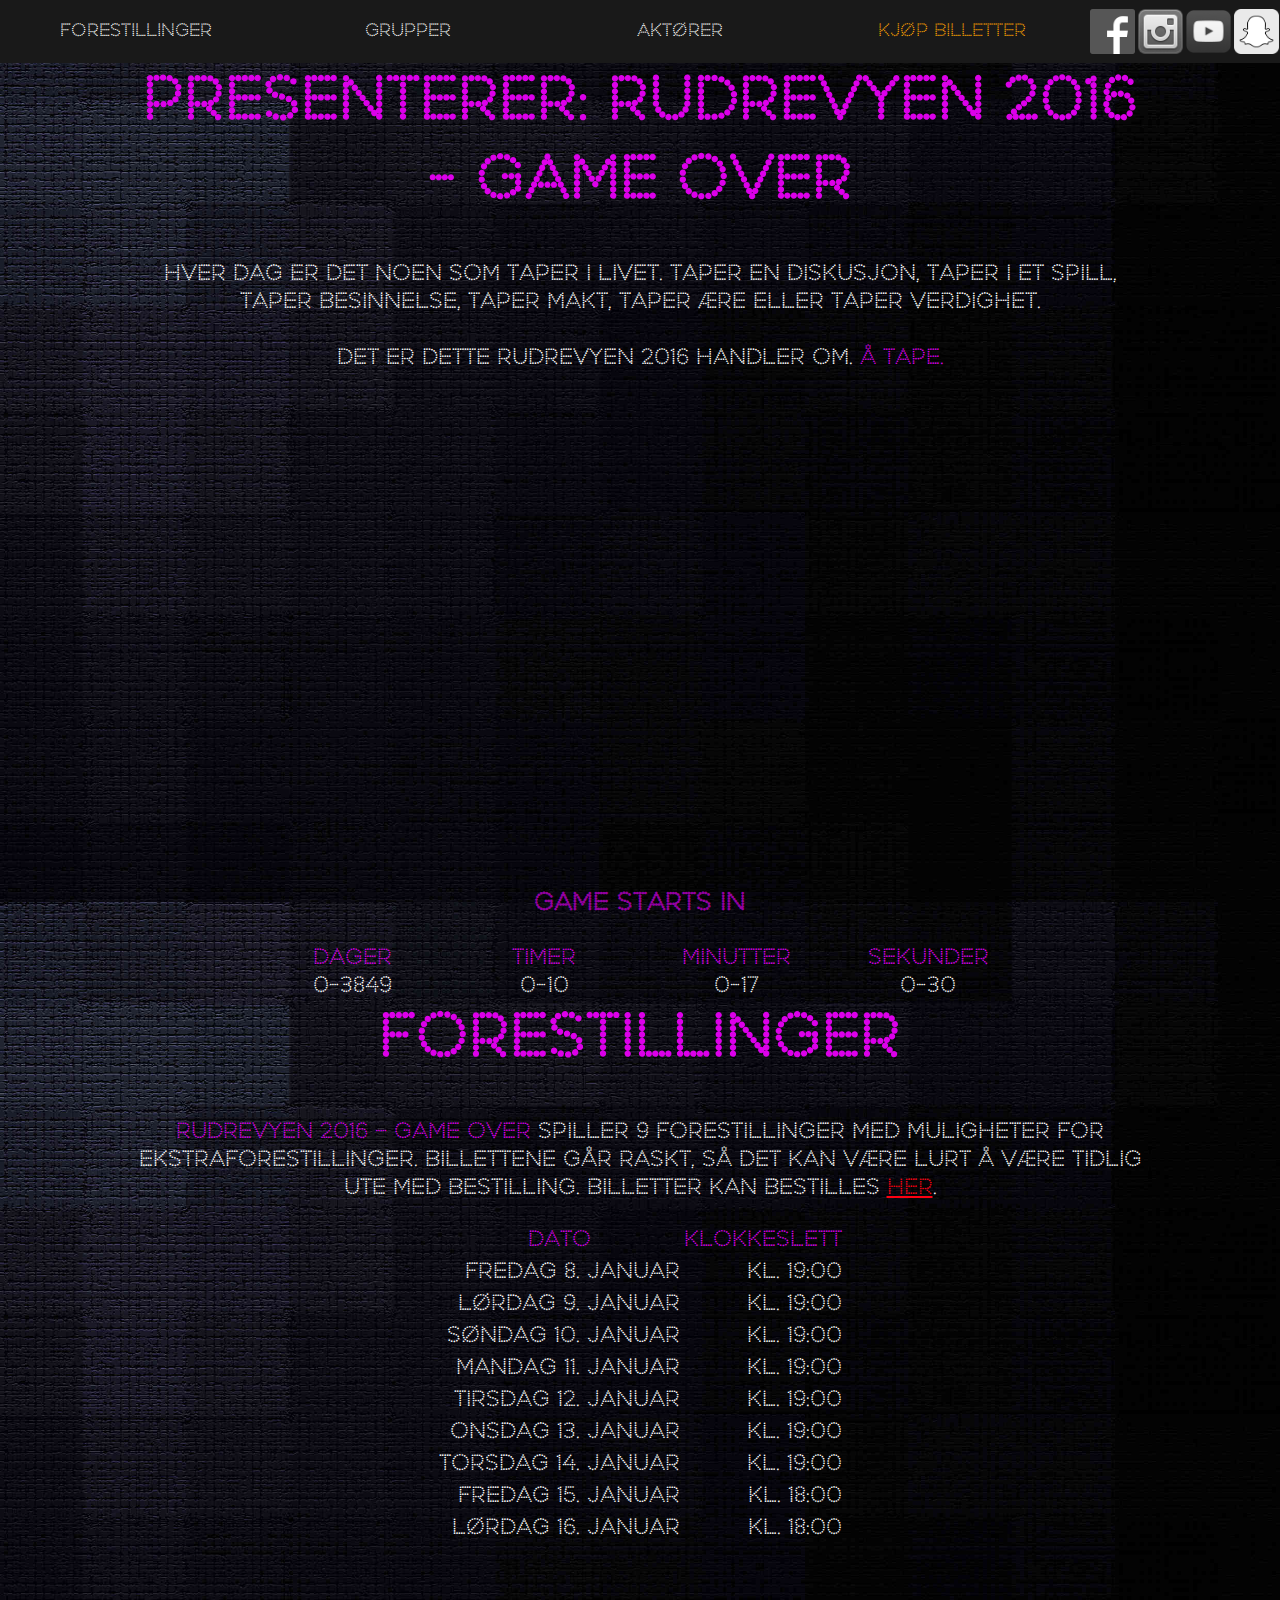
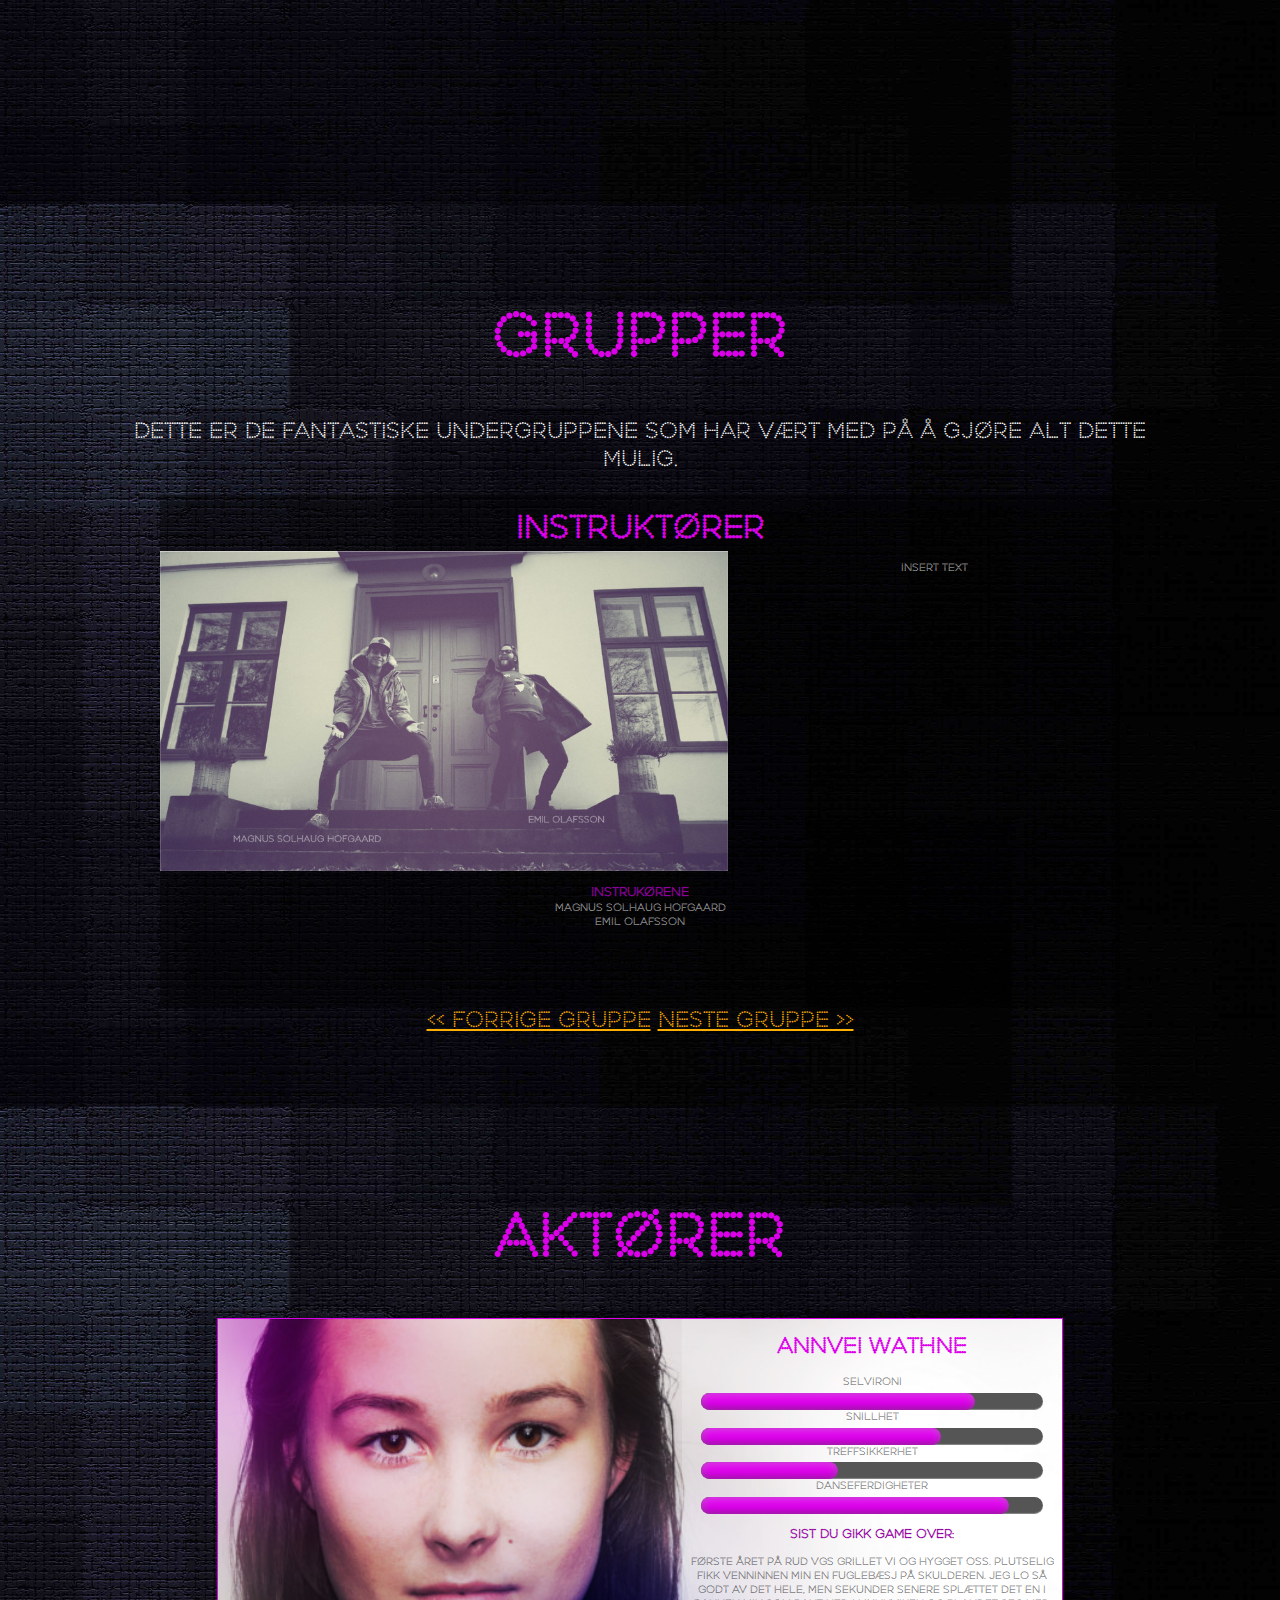
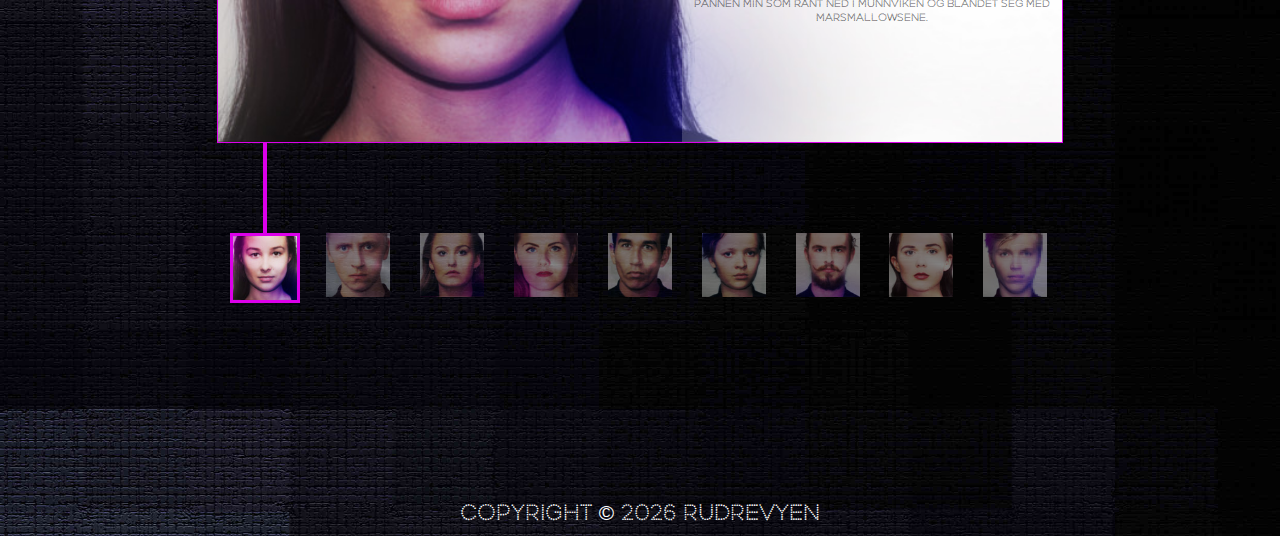
==== index.html @ 4ccbbf1e "Import project" ====
<!DOCTYPE html>
<html>
<head lang="en">
    <meta charset="UTF-8">
    <link rel="stylesheet" href="css/stylesheet.css" type="text/css">

    <link rel="apple-touch-icon" sizes="57x57" href="images/icons/apple-icon-57x57.png">
    <link rel="apple-touch-icon" sizes="60x60" href="images/icons/apple-icon-60x60.png">
    <link rel="apple-touch-icon" sizes="72x72" href="images/icons/apple-icon-72x72.png">
    <link rel="apple-touch-icon" sizes="76x76" href="images/icons/apple-icon-76x76.png">
    <link rel="apple-touch-icon" sizes="114x114" href="images/icons/apple-icon-114x114.png">
    <link rel="apple-touch-icon" sizes="120x120" href="images/icons/apple-icon-120x120.png">
    <link rel="apple-touch-icon" sizes="144x144" href="images/icons/apple-icon-144x144.png">
    <link rel="apple-touch-icon" sizes="152x152" href="images/icons/apple-icon-152x152.png">
    <link rel="apple-touch-icon" sizes="180x180" href="images/icons/apple-icon-180x180.png">
    <link rel="icon" type="image/png" sizes="192x192"  href="images/icons/android-icon-192x192.png">
    <link rel="icon" type="image/png" sizes="32x32" href="images/icons/favicon-32x32.png">
    <link rel="icon" type="image/png" sizes="96x96" href="images/icons/favicon-96x96.png">
    <link rel="icon" type="image/png" sizes="16x16" href="images/icons/favicon-16x16.png">
    <link rel="manifest" href="images/icons/manifest.json">
    <meta name="msapplication-TileColor" content="#ffffff">
    <meta name="msapplication-TileImage" content="images/icons/ms-icon-144x144.png">
    <meta name="theme-color" content="#ffffff">

    <script src="http://code.jquery.com/jquery-1.11.3.min.js" type="text/javascript"></script>
    <script type="text/javascript" src="scripts/revy.js"></script>
    <title>Rudrevyen 2016: Game Over</title>
</head>
<!--
   ********      **     ****     **** ********
  **//////**    ****   /**/**   **/**/**/////
 **      //    **//**  /**//** ** /**/**
/**           **  //** /** //***  /**/*******
/**    ***** **********/**  //*   /**/**////
//**  ////**/**//////**/**   /    /**/**
 //******** /**     /**/**        /**/********
  ////////  //      // //         // ////////
   *******   **      ** ******** *******
  **/////** /**     /**/**///// /**////**
 **     //**/**     /**/**      /**   /**
/**      /**//**    ** /******* /*******
/**      /** //**  **  /**////  /**///**
//**     **   //****   /**      /**  //**
 //*******     //**    /********/**   //**
  ///////       //     //////// //     //
-->
<body>
<header>
    <nav id="menu">
        <ul>
            <li><a href="#oppsettninger">Forestillinger</a></li>
            <li><a href="#grupper">Grupper</a></li>
            <li><a href="#aktorer">Aktører</a></li>
            <li><a href="http://rudrevyen.yapsody.com" style="color: orange">Kjøp billetter</a></li>
        </ul>
    </nav>
    <nav id="socialMedia">
        <ul>
            <li><a href="https://facebook.com/rudrevyen"><img src="images/icons/FB-f-Logo__blue_50.png"></a></li>
            <li><a href="https://instagram.com/rudrevyen"><img src="images/icons/instagram-logo.png"></a></li>
            <li><a href="https://www.youtube.com/channel/UC-J4fsP6k5EIz_1nCiXzKJg"><img src="images/icons/YouTube-social-squircle_red_48px.png"></a></li>
            <li><a href="#snapchatOverlay"><img src="images/icons/snap-ghost-yellow.png"></a></li>
        </ul>
    </nav>
</header>
<a name="landing">
    <div class="page">
        <section class="header" style="color: #d3d3d3">
            <h1>Presenterer: Rudrevyen 2016 - Game Over</h1>
        </section>
        <p>
            Hver dag er det noen som taper i livet. Taper en diskusjon, taper i et spill,
            taper besinnelse, taper makt, taper ære eller taper verdighet. <br/><br/>
            Det er dette Rudrevyen 2016 handler om. <span style="color: #dc00ea">Å tape.</span>
        </p>
        <iframe style="min-width: 480px; min-height: 360px; height: 36vw; width: 64vw;" src="https://www.youtube.com/embed/C0PkkXJzfV4" frameborder="0" allowfullscreen></iframe>
        <div id="countdown">
            <h3>Game starts in</h3>
            <ul style="color: #dc00ea">
                <li class="countdownLabel">Dager</li>
                <li class="countdownLabel">Timer</li>
                <li class="countdownLabel">Minutter</li>
                <li class="countdownLabel">Sekunder</li>
            </ul>
            <ul>
                <li id="days">00</li>
                <li id="hours">00</li>
                <li id="minutes">00</li>
                <li id="seconds">00</li>
            </ul>
        </div>
    </div>
</a>

<div class="page">
    <a name="oppsettninger" class="anchor"></a>
    <section class="header">
        <h1>Forestillinger</h1>
    </section>
    <p><span style="color: #dc00ea; background-color: rgba(0,0,0,0.2);">Rudrevyen 2016 – GAME OVER</span> spiller 9 forestillinger med muligheter for ekstraforestillinger. Billettene går raskt, så det kan være lurt å være tidlig ute med bestilling. Billetter kan bestilles <a href="">her</a>.</p>
    <table>
        <tr>
            <td align="center"><span style="color: #dc00ea">Dato</span></td>
            <td><span style="color: #dc00ea">Klokkeslett</span></td>
        </tr>
        <tr>
            <td>Fredag 8. Januar</td>
            <td>Kl. 19:00</td>
        </tr>
        <tr>
            <td>Lørdag 9. Januar</td>
            <td>Kl. 19:00</td>
        </tr>
        <tr>
            <td>Søndag 10. Januar</td>
            <td>Kl. 19:00</td>
        </tr>
        <tr>
            <td>Mandag 11. Januar</td>
            <td>Kl. 19:00</td>
        </tr>
        <tr>
            <td>Tirsdag 12. Januar</td>
            <td>Kl. 19:00</td>
        </tr>
        <tr>
            <td>Onsdag 13. Januar</td>
            <td>Kl. 19:00</td>
        </tr>
        <tr>
            <td>Torsdag 14. Januar</td>
            <td>Kl. 19:00</td>
        </tr>
        <tr>
            <td>Fredag 15. Januar</td>
            <td>Kl. 18:00</td>
        </tr>
        <tr>
            <td>Lørdag 16. Januar</td>
            <td>Kl. 18:00</td>
        </tr>
    </table>
</div>
<div class="page">
    <a name="grupper" class="anchor"></a>
    <section class="header">
        <h1>Grupper</h1>
    </section>
    <p>Dette er de fantastiske undergruppene som har vært med på å gjøre alt dette mulig.</p>
    <!-- TODO Add all groups -->
    <div id="slider-parent">
        <div id="slider-container">
            <div id="instruktorerSlide" class="slide">
                <h1>Instruktører</h1>
                <div class="slideContent">
                    <img src="images/groups/Instruktorer.jpg">
                    <p>Insert Text</p>
                </div>
                <div class="membersContainer">
                    <h3>Instrukørene</h3>
                    <p>Magnus Solhaug Hofgaard<br/>
                    Emil Olafsson</p>
                </div>
            </div>
            <div id="bandSlide" class="slide">
                <h1>Band</h1>
                <div class="slideContent">
                    <img src="images/groups/Band.jpg">
                    <p>Vi skulle også regne ut friksjonstallet. For å få det, tok vi tangensen til vinkelen når klossen skled med konstant fart. Da fikk vi µ=tan⁡〖(6,7)= 0,1〗 2. <br/><br/>
                        Det er noe usikkerhet i målingene våre. Mål og opplesing av høyde og lengde kan være ± én centimeter fra de faktiske målene. Klossens glideevne ble tatt med øyemål, så det er heller ikke umulig at vinkelen vår var ± 0,2° feil.<br/><br/>
                        Likevel kan vi se at hypotesene våre ble verifisert. Når skråplanets vinkel er større enn der den får konstant fart, vil den ha en positiv akselerasjon. På den andre siden ser vi at når vinkelen er mindre, vil klossen ha en negativ akselerasjon, og til slutt stoppe helt.<br/><br/>
                        Vi har sett på friksjonen på et skråplan. Resultatene våre tyder på at klossen sklir når graden på skråplanet er mer enn 6,7 grader, og stopper når den er mindre. Vi fant også ut at friksjonstallet var cirka 0,12.
                    </p>
                </div>
                <div class="membersContainer">
                    <h3>Sjefer</h3>
                    <p>Benjamin Mortensen <span class="splitter">|</span> 
                        Jonas Veland <span class="splitter">|</span> 
                        Per Silnes Tandberg</p>
                    <h3>Medlemmer</h3>
                    <p>Lars Fauchald Hartmann <span class="splitter">|</span> 
                        Jonas Verlo <span class="splitter">|</span> 
                        Nora Elise Hjerpsted <span class="splitter">|</span> 
                        Vilde Linnea Schøyen Lervik <span class="splitter">|</span> 
                        Magnus Hexeberg <span class="splitter">|</span> 
                        Ulrik Løvig Svabø <span class="splitter">|</span> 
                        Kaja Graffer <span class="splitter">|</span> 
                        Marius Nes Fredheim <span class="splitter">|</span> 
                        Karoline Grøttum <span class="splitter">|</span> 
                        Theodor Christian Dalseth <span class="splitter">|</span> 
                        Alekos Konstantinos Kourmantzis <span class="splitter">|</span> 
                        Markus Kaardal <span class="splitter">|</span>
                        Askil Okkenhaug</p>
                </div>
            </div>
            <div id="danserSlide" class="slide">
                <h1>Dansere</h1>
                <div class="slideContent">
                    <img src="images/groups/Dansere.jpg">
                    <p>Noen andre burde skrive det som skal være her</p>
                </div>
                <div class="membersContainer">
                    <h3>Sjefer</h3>
                    <p>Pernille Løvdal Nansen</p>
                    <h3>Medlemmer</h3>
                    <p>Julia Brovold <span class="splitter">|</span> 
                        Ida Victoria Hauge <span class="splitter">|</span> 
                        Eline Kaelin Melkild <span class="splitter">|</span> 
                        Thea Farstad Åse</p>
                </div>
            </div>
            <div id="festSlide" class="slide">
                <h1>Fest</h1>
                <div class="slideContent">
                    <img src="images/groups/Fest.jpg">
                    <p>Eksempeltekst til å beskrive sagt eksempelgruppe, her kan alle gruppene skrive litt om seg selv hvis man har lyst til det. takk</p>
                </div>
                <div class="membersContainer">
                    <h3>Sjefer</h3>
                    <p>Gabriella Persson</p>
                    <h3>Medlemmer</h3>
                    <p>Simen Gonder <span class="splitter">|</span>
                        Sigurd Darre Bersvendsen <span class="splitter">|</span>
                        Ludvig Bjarkli Verbeke <span class="splitter">|</span>
                        Dag Resch <span class="splitter">|</span>
                        Marianne Dæhlie Clem <span class="splitter">|</span>
                        Philip Dementiev</p>
                </div>
            </div>
            <div id="kapellSlide" class="slide">
                <h1>Kapellmesterene</h1>
                <div class="slideContent">
                    <img src="images/groups/Kapell.jpg">
                    <p>Jeg vil bare vise min fantastiske slider ting</p>
                </div>
                <div class="membersContainer">
                    <h3>Sjefer</h3>
                    <p>Benjamin Mortensen <br/>
                    Jonas Veland<br/>
                    Per Silnes Tandberg</p>
                </div>
            </div>
            <div id="KKSlide" class="slide">
                <h1>Kokk og Kos</h1>
                <div class="slideContent">
                    <img src="images/groups/KK.jpg">
                    <p>Noen andre burde skrive det som skal være her</p>
                </div>
                <div class="membersContainer">
                    <h3>Sjefer</h3>
                    <p>Henriette Marie Lund <span class="splitter">|</span>
                        Aurora Falk Hersvik</p>
                    <h3>Medlemmer</h3>
                    <p>Adriane Violetta Strand Simon <span class="splitter">|</span>
                        Pernille Vik Pettersen <span class="splitter">|</span>
                        Ivar Høstmark Solhaug <span class="splitter">|</span>
                        Helene Borolien Natvik <span class="splitter">|</span>
                        Lars Angel Høydahl Ohme <span class="splitter">|</span>
                        Karin Wang Brustad <span class="splitter">|</span>
                        Nora Marie Ruud-Nerø <span class="splitter">|</span>
                        Amanda Felicia C Edenholm <span class="splitter">|</span>
                        Rachel Anna Lossius Enstad  <span class="splitter">|</span>
                        Erling Fladvad <span class="splitter">|</span>
                        Nina Negar Mahdavi <span class="splitter">|</span>
                        Alexandra Bråss <span class="splitter">|</span>
                        Tonje Manger <span class="splitter">|</span>
                        Nathalie Fristad <span class="splitter">|</span>
                        Ragnhild Trovik Hasle <span class="splitter">|</span>
                        Ingrid Aukner <span class="splitter">|</span>
                        Christina Amble Eriksen <span class="splitter">|</span>
                        Elise Welde <span class="splitter">|</span>
                        Gustav Mathias skaaret <span class="splitter">|</span>
                        Oskar Okkelmo <span class="splitter">|</span>
                        Live Pettersdatter Melkild <span class="splitter">|</span>
                        Jesper Gjerde Åsenden <span class="splitter">|</span>
                        Oda Borge Sundby</p>
                </div>
            </div>
            <div id="korSlide" class="slide">
                <h1>Kor</h1>
                <div class="slideContent">
                    <img src="images/groups/Kor.jpg">
                    <p>Noen andre burde skrive det som skal være her</p>
                </div>
                <div class="membersContainer">
                    <h3>Sjefer</h3>
                    <p>Johan Christian Torsvik Bruun</p>
                    <h3>Medlemmer</h3>
                    <p>Lise Lotte Guriby <span class="splitter">|</span>
                        Petter Farstad Nestaas <span class="splitter">|</span>
                        Even Brodwall <span class="splitter">|</span>
                        Hedda Sofie Okstad Ekeberg <span class="splitter">|</span>
                        Mattis Holthe Møll Austrheim <span class="splitter">|</span>
                        Hanna Thrastardottir <span class="splitter">|</span>
                        Marta Gausereide Corral</p>
                </div>
            </div>
            <div id="kostymeSlide" class="slide">
                <h1>Kostyme</h1>
                <div class="slideContent">
                    <img src="images/groups/Kostyme.jpg">
                    <p>Noen andre burde skrive det som skal være her</p>
                </div>
                <div class="membersContainer">
                    <h3>Sjefer</h3>
                    <p>Kristiane Ræder Kverstein <span class="splitter">|</span>
                        Christina Grendar</p>
                    <h3>Medlemmer</h3>
                    <p>Henrik Habberstad <span class="splitter">|</span>
                        Jane Marie Breibybråten <span class="splitter">|</span>
                        Clara Marie Vigeland <span class="splitter">|</span>
                        Maja Ravan Goksør <span class="splitter">|</span>
                        Synne Elise Johnsrud <span class="splitter">|</span>
                        Cathrine Heiste Sørensen <span class="splitter">|</span>
                        Lotte Victoria Jaskiewicz Grytten <span class="splitter">|</span>
                        Emilie Tønseth Haugo <span class="splitter">|</span>
                        Ingeborg Bolstad <span class="splitter">|</span>
                        Oda Marie Børresen <span class="splitter">|</span>
                        Aurora Aven</p>
                </div>
            </div>
            <div id="PRSlide" class="slide">
                <h1>PR</h1>
                <div class="slideContent">
                    <img src="images/groups/PR.jpg">
                    <p>Noen andre burde skrive det som skal være her</p>
                </div>
                <div class="membersContainer">
                    <h3>Sjefer</h3>
                    <p>Aleksandra Bøe Jakobsen</p>
                    <h3>Medlemmer</h3>
                    <p>Kaja Bjørnstadjordet <span class="splitter">|</span>
                        Embla Brun <span class="splitter">|</span>
                        Anine Bekkely- Hermansen <span class="splitter">|</span>
                        Victoria Therese Selle <span class="splitter">|</span>
                        Maja Fjellandsbø</p>
                </div>
            </div>
            <div id="rekvisittSlide" class="slide">
                <h1>Rekvisitt</h1>
                <div class="slideContent">
                    <img src="images/groups/Rekvisitt.jpg">
                    <p>Noen andre burde skrive det som skal være her</p>
                </div>
                <div class="membersContainer">
                    <h3>Sjefer</h3>
                    <p>Vilde Benedikte Dalstø <span class="splitter">|</span>
                        Kristin Skjærseth</p>
                    <h3>Medlemmer</h3>
                    <p>Simon Gaarde Hansen <span class="splitter">|</span>
                        Amanda Elise Kollerud Nossen <span class="splitter">|</span>
                        Maria Elpida Berg Stojcevska <span class="splitter">|</span>
                        Josefine Otara Berg Sandmæl <span class="splitter">|</span>
                        Ingrid Marie Brandt <span class="splitter">|</span>
                        Lise Haug Nilsen <span class="splitter">|</span>
                        Katarina Josefsen <span class="splitter">|</span>
                        Mikael Barr Kongsteien <span class="splitter">|</span>
                        Øystein Funderud <span class="splitter">|</span>
                        Carl August Schmidt <span class="splitter">|</span>
                        Hanna Kiær Engelschiøn <span class="splitter">|</span>
                        Beate Røgler <span class="splitter">|</span>
                        Eirikur Thrastarson <span class="splitter">|</span>
                        Celine Berge Foyn <span class="splitter">|</span>
                        Bianca Eline Sandvik <span class="splitter">|</span>
                        Maria Julseth Frantzen</p>
                </div>
            </div>
            <div id="sceneSlide" class="slide">
                <h1>Scene</h1>
                <div class="slideContent">
                    <img src="images/groups/Scene.jpg">
                    <p>Noen andre burde skrive det som skal være her</p>
                </div>
                <div class="membersContainer">
                    <h3>Sjefer</h3>
                    <p>Emil Thor Gretarsson</p>
                    <h3>Medlemmer</h3>
                    <p>Sophie Schou <span class="splitter">|</span>
                        Aasta Kyvik <span class="splitter">|</span>
                        Astrid Tryggestad Sevre <span class="splitter">|</span>
                        Maria Daniela Reyes Holmsen <span class="splitter">|</span>
                        Ida Kristina Romskaug <span class="splitter">|</span>
                        Stina Grønbeck Karlsen <span class="splitter">|</span>
                        Jakob Aleksander Gunby <span class="splitter">|</span>
                        Marlen Jarholt <span class="splitter">|</span>
                        Kari Feldberg Bakken <span class="splitter">|</span>
                        Hedda Aaserudseter Nystrøm</p>
                </div>
            </div>
            <div id="sponsorSlide" class="slide">
                <h1>Sponsor</h1>
                <div class="slideContent">
                    <img src="images/groups/Sponsor.jpg">
                    <p>Noen andre burde skrive det som skal være her</p>
                </div>
                <div class="membersContainer">
                    <h3>Sjefer</h3>
                    <p>Eira Sofie Tvedten</p>
                    <h3>Medlemmer</h3>
                    <p>Aksel Oldeide <span class="splitter">|</span>
                        Simen Tobias Skaar Simenstad <span class="splitter">|</span>
                        Ingvild Halbo Aspelund <span class="splitter">|</span>
                        Lea Sine Andersen</p>
                </div>
            </div>
            <div id="teknikkSlide" class="slide">
                <h1>Teknikk</h1>
                <div class="slideContent">
                    <img src="images/groups/Teknikk.jpg">
                    <p>Noen andre burde skrive det som skal være her</p>
                </div>
                <div class="membersContainer">
                    <h3>Sjefer</h3>
                    <p>Håvard Skåra Mellbye <span class="splitter">|</span>
                        Olav Bech Bråten</p>
                    <h3>Medlemmer</h3>
                    <p>Brage Mekjan Fauchald <span class="splitter">|</span>
                        Fredrik Hagland <span class="splitter">|</span>
                        Henrik Sæbø <span class="splitter">|</span>
                        Johan Høiness <span class="splitter">|</span>
                        Jørgen Dreyer <span class="splitter">|</span>
                        Lars Vegard Myhre <span class="splitter">|</span>
                        Mathias Augustin Slaatten Harnes <span class="splitter">|</span>
                        Sara Løvli Nielsen <span class="splitter">|</span>
                        Stian Ytterstad Sannerud <span class="splitter">|</span>
                        Svein Arne Drage Løkken <span class="splitter">|</span>
                        Trym Trudvang</p>
                </div>
            </div>
            <div id="sjefSlide" class="slide">
                <h1>Revysjefene</h1>
                <div class="slideContent">
                    <img src="images/groups/Sjefer.jpg">
                    <p>Noen andre burde skrive det som skal være her</p>
                </div>
                <div class="membersContainer">
                    <h3>Revysjefer</h3>
                    <p>Jon Todal Sæbø <br/> Sverre Skjauff <br/> Vilde Ruud</p>
                </div>
            </div>
        </div>
        <a href="javascript:void(0)" onclick="previousSlide()" id="previousSlide">&lt;&lt; Forrige Gruppe</a> <a href="javascript:void(0)" onclick="nextSlide()" id="nextSlide">Neste Gruppe &gt;&gt;</a>
    </div>
</div>
<div class="page" style="min-height: 100vh; height: inherit;">
    <a name="aktorer" class="anchor"></a>
    <section class="header">
        <h1>Aktører</h1>
    </section>
    <div id="actorContainer">
        <div id="actorInfo">
            <!--<img id="actorImage" src="images/testImage1.png">-->
            <h1 id="actorName">{name}</h1>
            Selvironi
            <div class="meter">
                <span style="width: 90%;" id="ironyMeter"></span>
            </div>
            Snillhet
            <div class="meter">
                <span style="width: 80%" id="niceMeter"></span>
            </div>
            Treffsikkerhet
            <div class="meter">
                <span style="width: 60%" id="accuracyMeter"></span>
            </div>
            Danseferdigheter
            <div class="meter">
                <span style="width: 50%" id="danceMeter"></span>
            </div>
            <h3>Sist du gikk game over:</h3>
            <p id="actorText">{text}</p>
        </div>
    </div>
    <div id="connector"></div>
    <div id="actorReel">
        <ul>
            <li><a href="javascript:void(0);" onclick="showActor(0)"><img src="images/actors/Annvei-Square.jpg" id="actor0"></a></li>
            <li><a href="javascript:void(0);" onclick="showActor(1)"><img src="images/actors/Halvor-Square.jpg" id="actor1"></a></li>
            <li><a href="javascript:void(0);" onclick="showActor(2)"><img src="images/actors/Julie-Square.jpg" id="actor2"></a></li>
            <li><a href="javascript:void(0);" onclick="showActor(3)"><img src="images/actors/Mathilde-Square.jpg" id="actor3"></a></li>
            <li><a href="javascript:void(0);" onclick="showActor(4)"><img src="images/actors/Jonathan-Square.jpg" id="actor4"></a></li>
            <li><a href="javascript:void(0);" onclick="showActor(5)"><img src="images/actors/Margrete-Square.jpg" id="actor5"></a></li>
            <li><a href="javascript:void(0);" onclick="showActor(6)"><img src="images/actors/Fredrik-Square.jpg" id="actor6"></a></li>
            <li><a href="javascript:void(0);" onclick="showActor(7)"><img src="images/actors/Una-Square.jpg" id="actor7"></a></li>
            <li><a href="javascript:void(0);" onclick="showActor(8)"><img src="images/actors/Havard-Square.jpg" id="actor8"></a></li>
        </ul>
    </div>
</div>
<footer>Copyright © <script type="text/javascript">document.write(new Date().getFullYear())</script> Rudrevyen<br/></footer>
<a href="#cl">
    <div id="snapchatOverlay">
        <img src="images/78hse9z2.bmp"> <br/>
        <p>Trykk hvor som helst for å lukke</p>
    </div>
</a>
</body>
</html>
---- css/stylesheet.css ----
/* Written by Olav Bech Bråten */

/* Font */
@font-face {
    font-family: 'perfogramaregular';
    src: url('fonts/perfograma-webfont.eot');
    src: url('fonts/perfograma-webfont.eot?#iefix') format('embedded-opentype'),
    url('fonts/perfograma-webfont.woff2') format('woff2'),
    url('fonts/perfograma-webfont.woff') format('woff'),
    url('fonts/perfograma-webfont.ttf') format('truetype'),
    url('fonts/perfograma-webfont.svg#perfogramaregular') format('svg');
    font-weight: normal;
    font-style: normal;
}

/* Global css stuffs */
body {
    top: 50px;
    margin-left: 0;
    margin-right: 0;
    margin-top: 7vh;
    text-align: center;
    background: url("../images/designbackground-compressed.jpg") repeat-y;
    background-size: 100%;
    color: #ffffff;
    font-size: 1em;
    font-family: "perfogramaregular", sans-serif;
}

header {
    text-align: center;
    position: fixed;
    top: 0;
    left: 0;
    background-color: #191919;
    width: 100%;
    /*padding-bottom: 10px;*/
    margin-bottom: 50px;
    z-index: 2;
}

/* Link colour */
a {
    color: #ff0112;
}

h1 {
    color: #dc00ea;
}

h3 {
    color: #9500a3;
}

/* Move anchors down to match header offset*/
a.anchor {
    display: block;
    position: relative;
    top:-7vh;
    visibility: hidden;
}

/* Menu bar */
#logoBox {
    position: absolute;
    float: left;
}

#logoBox img {
    width: 7vh;
    height: 7vh;
}

#menu {
    width: 85%;
    height: 7vh;
}

#menu a {
    text-decoration: none;
    color: #ffffff;
    margin-top: auto;
}

#menu ul {
    list-style-type: none;
    overflow: hidden;
    margin: 0;
    padding: 0;
}

#menu li {
    width: 25%;
    float: left;
    line-height: 7vh;
    font-size: 1em;
}
#menu li a:hover {
    color: #ffff00;
}

/* Social media buttons */
#socialMedia {
    position: absolute;
    width: 15%;
    height: 5vh;
    top: 1vh;
    right: 0;
}

#socialMedia ul {
    list-style-type: none;
    overflow: hidden;
    margin: 0;
    padding: 0;
}

#socialMedia ul:after {
    content: '';
    display: block;
    clear: both;
}

#socialMedia li {
    width: 25%;
    float: left;
}

#socialMedia li img {
    width: 5vh;
    height: 5vh;
    filter: grayscale(100%); /* Current draft standard */
    -webkit-filter: grayscale(100%); /* New WebKit */
    -moz-filter: grayscale(100%);
    -ms-filter: grayscale(100%);
    -o-filter: grayscale(100%); /* Not yet supported in Gecko, Opera or IE */
    filter: url(svg/desaturate.svg#desaturate); /* Gecko */
    filter: gray; /* IE */
    -webkit-filter: grayscale(1); /* Old WebKit */
}

/*Colour images on hover */
#socialMedia li img:hover {
    filter: grayscale(0%); /* Current draft standard */
    -webkit-filter: grayscale(0%); /* New WebKit */
    -moz-filter: grayscale(0%);
    -ms-filter: grayscale(0%);
    -o-filter: grayscale(0%); /* Not yet supported in Gecko, Opera or IE */
    filter: none; /* Gecko IE */
    -webkit-filter: grayscale(0); /* Old WebKit */
}

/* Countdown */
#countdown {
    margin: auto;
    padding: 0;
    width: 75%;
    height: 10%;
}

#countdown ul {
    list-style-type: none;
    margin: 0;
    padding: 0;
}

#countdown li {
    width: 25%;
    float: left;
}

#countdown ul:after {
    content: '';
    display: block;
    clear: both;
}

/*Actor reel*/
#actorReel {
    margin: 10vh auto;
    width: 66vw;
    align-content: center;
}

#actorReel ul {
    list-style-type: none;
    overflow: hidden;
    margin: auto;
    padding: 0;
}

#actorReel ul:after {
    content: "";
}

#actorReel li {
    float: left;
    margin: auto;
    width: 11.11%
}

#actorReel li img {
    background-color: #000000;
    opacity: .5;
    width: 5vw;
    height: 5vw;
}

#actorContainer {
    min-width: 500px;
    min-height: 200px;
    width: 66vw;
    height: 33vw;
    overflow: hidden;
    margin:auto;
    -webkit-background-size: cover;
    -moz-background-size: cover;
    -o-background-size: cover;
    background-size: cover;
    border: 1px solid #dc00ea;
}

#actorInfo {
    width: 45%;
    height: 100%;
    float: right;
    margin-bottom: 20px;
    overflow: hidden;
    font-size: 40%;
    color: #000000;
    background-color: rgba(255,255,255,0.2)

}

#actorImage {
    width: 100%;
    height: 100%;
    float: left;
    margin-right: 20px;
    position: absolute;
}

#connector {
    width: 4px;
    background-color: #dc00ea;
    height:10vh;
    position: absolute;
    left: 50vw;
}

/* Meters */
.meter {
    margin-top: 1%;
    margin-left: 5%;
    height: 4%;
    width: 90%;
    position: relative;
    background: #555;
    -moz-border-radius: 25px;
    -webkit-border-radius: 25px;
    border-radius: 25px;
    -webkit-box-shadow: inset 0 -1px 1px rgba(255, 255, 255, 0.3);
    -moz-box-shadow: inset 0 -1px 1px rgba(255, 255, 255, 0.3);
    box-shadow: inset 0 -1px 1px rgba(255, 255, 255, 0.3);
}

.meter > span {
    display: block;
    height: 100%;
    border-radius: 20px 20px 20px 20px;
    background-color: rgb(220, 0, 234);
    background-image: linear-gradient(
            center bottom,
            rgb(220,0,234) 37%,
            rgb(235, 0, 249) 63%
    );
    box-shadow: inset 0 2px 9px rgba(255, 255, 255, 0.3),
    inset 0 -2px 6px rgba(0,0,0,0.4);
    position: relative;
    overflow: hidden;
}

/* Pages */

.page {
    left: 0;
    position: static;
    /* background-color: #2c2c2c; */
    color: #ffffff;
    min-height: 100vh;
    height: inherit;
    width: 80%;
    margin: auto;
}
/*.page:nth-child(even) {
    background-color: #000000;
    color: white;
}*/

/* Slider css */
#slider-parent {
    width: 75vw;
    height: 45vw;
    overflow: hidden;
    margin: auto;
}

#slider-container {
    width: 1050vw;
}

.slide {
    width: 75vw;
    height: 40vw;
    overflow: hidden;
    font-size: 0.5em;
    font-family: Georgia, sans-serif;
    float: left;
    color: #ffffff;
    background-color: rgba(0, 0, 0, 0.4);
}
.slide img {
    height: 100%;
    float: left;
    margin-right: 20px;
}

.slide h1 {
    vertical-align: middle;
    font-size: 300%;
    margin-bottom: 0;
    margin-top: 1vw;
}
.slide h3 {
    margin-bottom: 0;
    margin-top: 0;
}
.slideContent {
    height: 25vw;
    overflow: hidden;
}
.membersContainer {
    width: 100%;
    clear: both;
    padding-top: 1vw;
}
.membersContainer p {
    margin: 0;
    padding: 0;
}

.page table {
    left: 50%;
    margin: auto;
    text-align: right;
    /*background: #2c2c2c;
}
.page table tr:nth-child(even) {
    background-color: #191919;*/
}

.header {
    font-size: 140%;
}
.header h1 {
    margin-top: 0;
}

#slider-parent a {
    color: #ffAf00;
}

/* Overlay with snapchat QR */
#snapchatOverlay {
    position: fixed;
    left: 0;
    top: 0;
    margin: auto;
    width: 100%;
    height: 100%;
    display: none;
    background-color: rgba(0, 0, 0, 0.7);
}

/*Unhide */
#snapchatOverlay:target {
    display: block;
}

#snapchatOverlay img {
    max-height: 80vh;
    margin-top: 10vh;
}

@media screen and (min-width: 1000px) {
    #actorInfo {
        font-size: 50%;
    }


    #menu li {
        font-size: 0.8em;
    }

    .slide {
        font-size: 0.5em;
        font-family: "perfogramaregular", sans-serif;
    }

    body {
        font-size: 1.3em;
    }
}

@media screen and (min-width: 1500px) {
    #actorInfo {
        font-size: 50%;
    }

    #menu li {
        font-size: 1.2em;
    }

    .slide {
        font-size: 0.55em;
    }

    body {
        font-size: 1.7em;
    }
}

@media screen and (min-width: 1900px) {
    body{
        font-size: 2.5em;
    }
}

.splitter {
    color: #dc00ea;
}
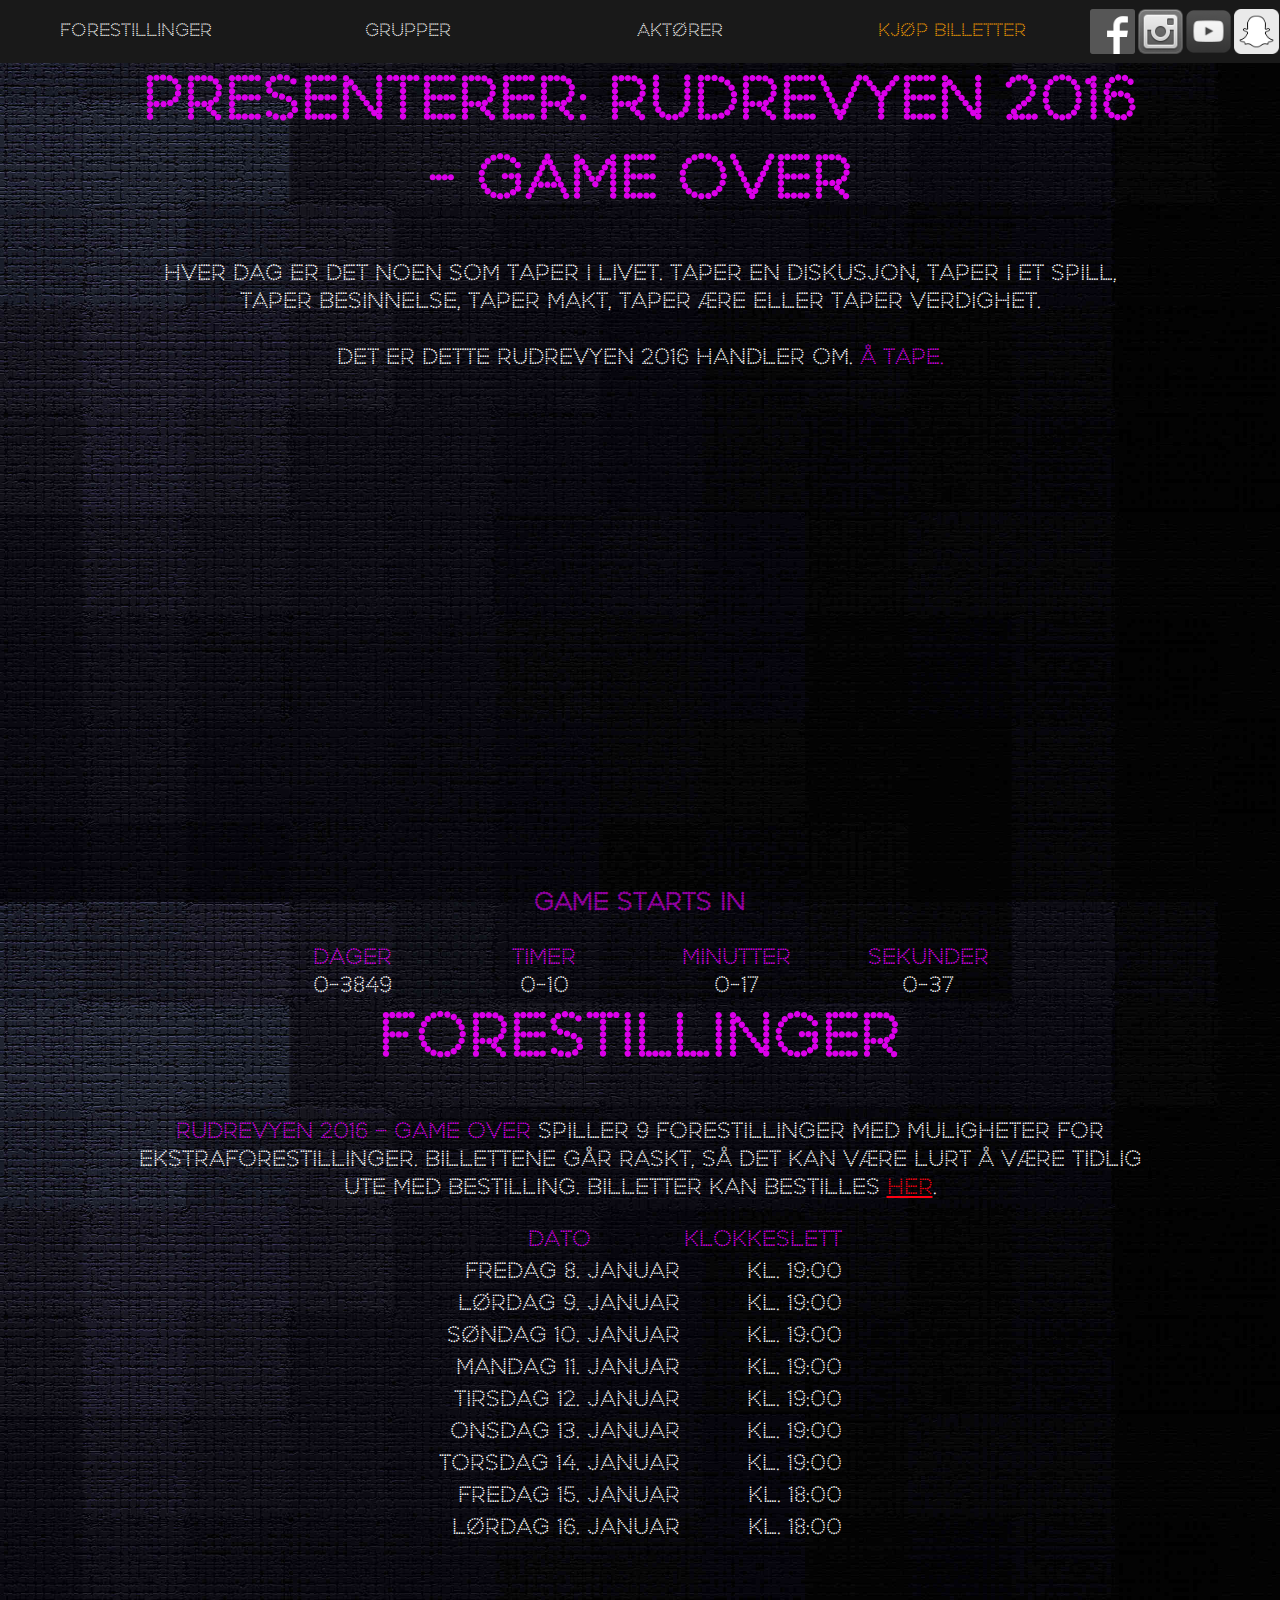
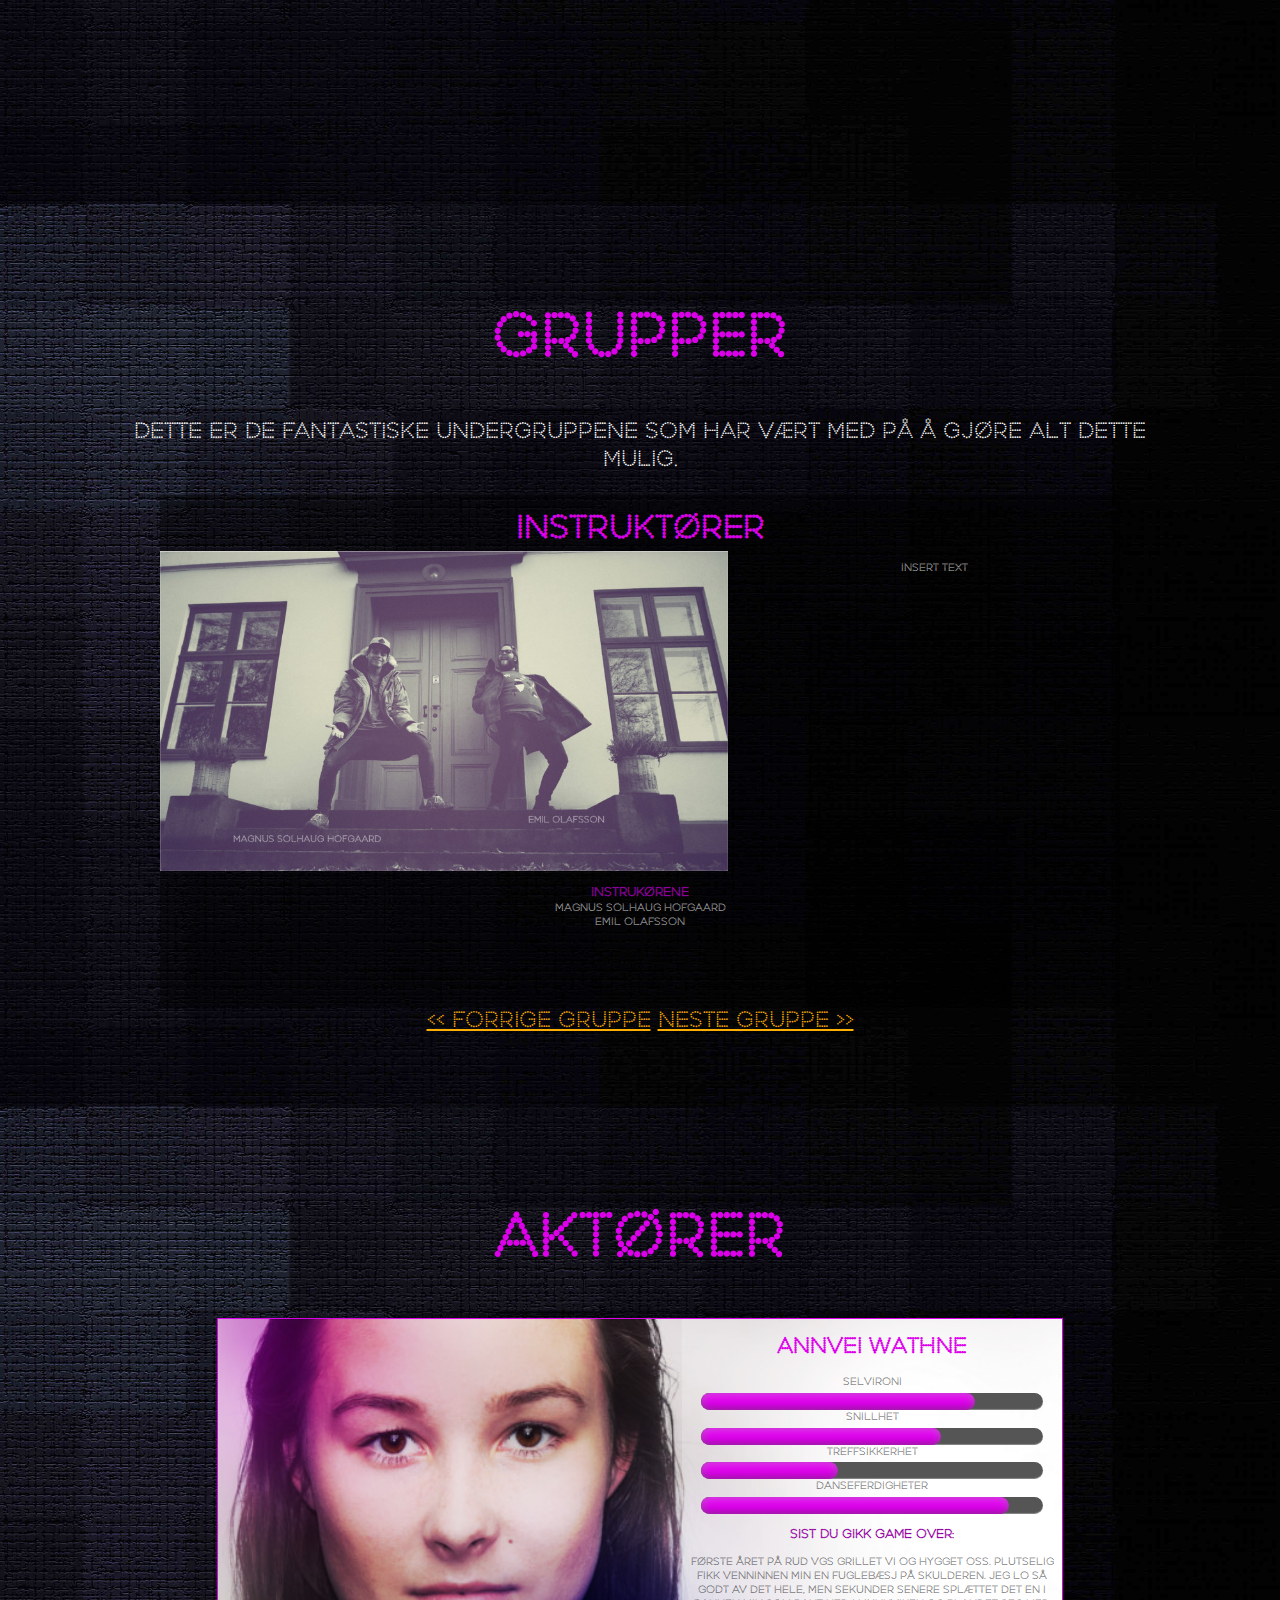
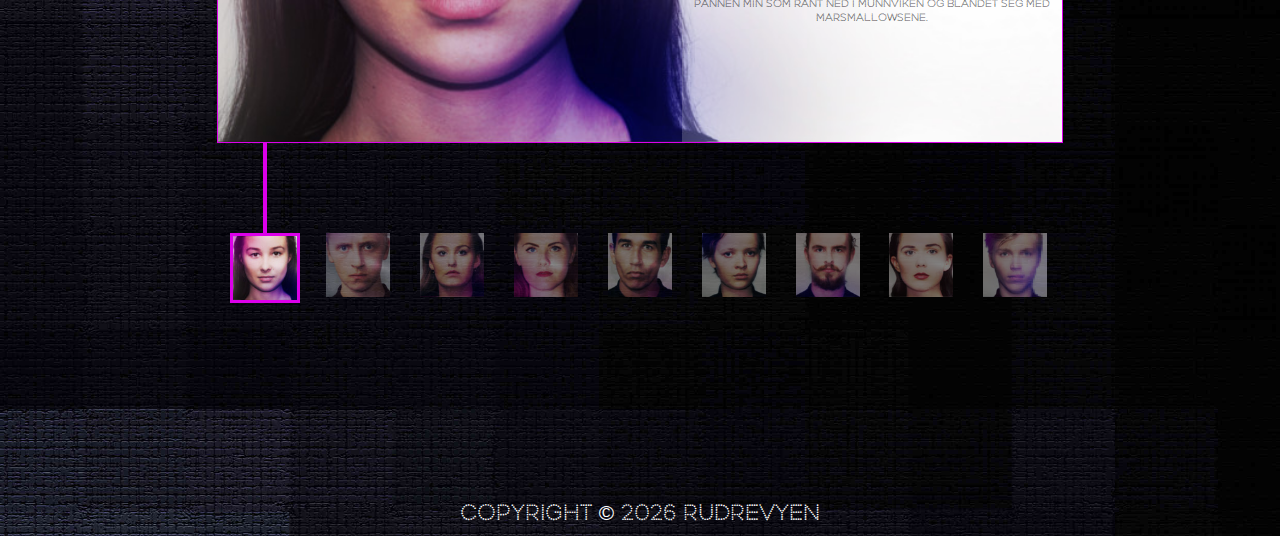
==== commit 73ff1d48: "Update index.html" ====
--- a/index.html
+++ b/index.html
@@ -22,7 +22,7 @@
     <meta name="msapplication-TileImage" content="images/icons/ms-icon-144x144.png">
     <meta name="theme-color" content="#ffffff">
 
-    <script src="http://code.jquery.com/jquery-1.11.3.min.js" type="text/javascript"></script>
+    <script src="https://code.jquery.com/jquery-1.11.3.min.js" type="text/javascript"></script>
     <script type="text/javascript" src="scripts/revy.js"></script>
     <title>Rudrevyen 2016: Game Over</title>
 </head>
@@ -494,4 +494,4 @@
     </div>
 </a>
 </body>
-</html>+</html>
